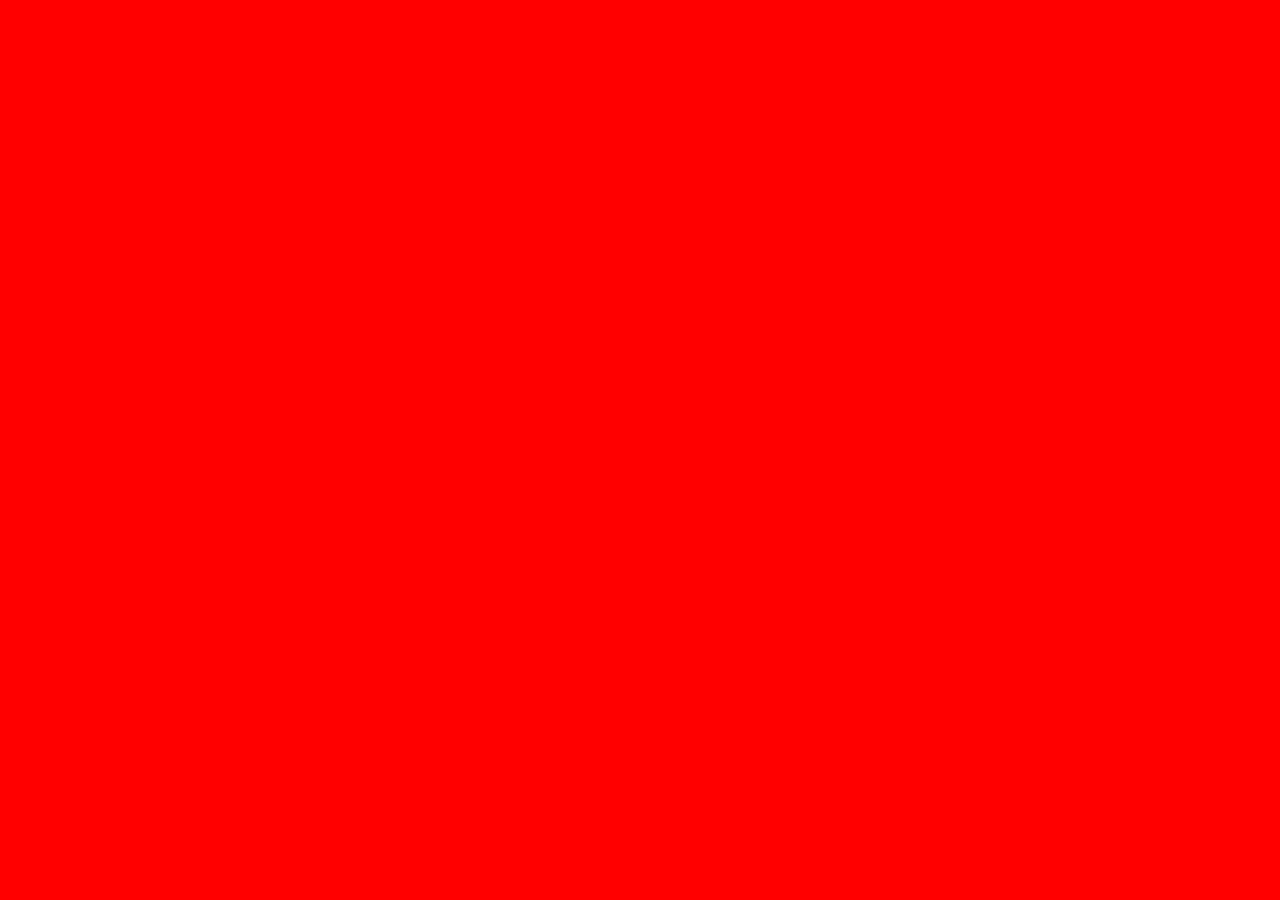
==== task2/index.html @ cc52eb63 "task1 completed" ====
<!DOCTYPE html>
<html lang="en">

    <head>
        <meta charset="UTF-8">
        <meta name="viewport" content="width=device-width, initial-scale=1.0">
        <link rel="stylesheet" type="text/css" href="./styles.css">
        <title>Task2</title>
    </head>

    <body>

    </body>

</html>
---- task2/styles.css ----
* {
    background-color: red;
}
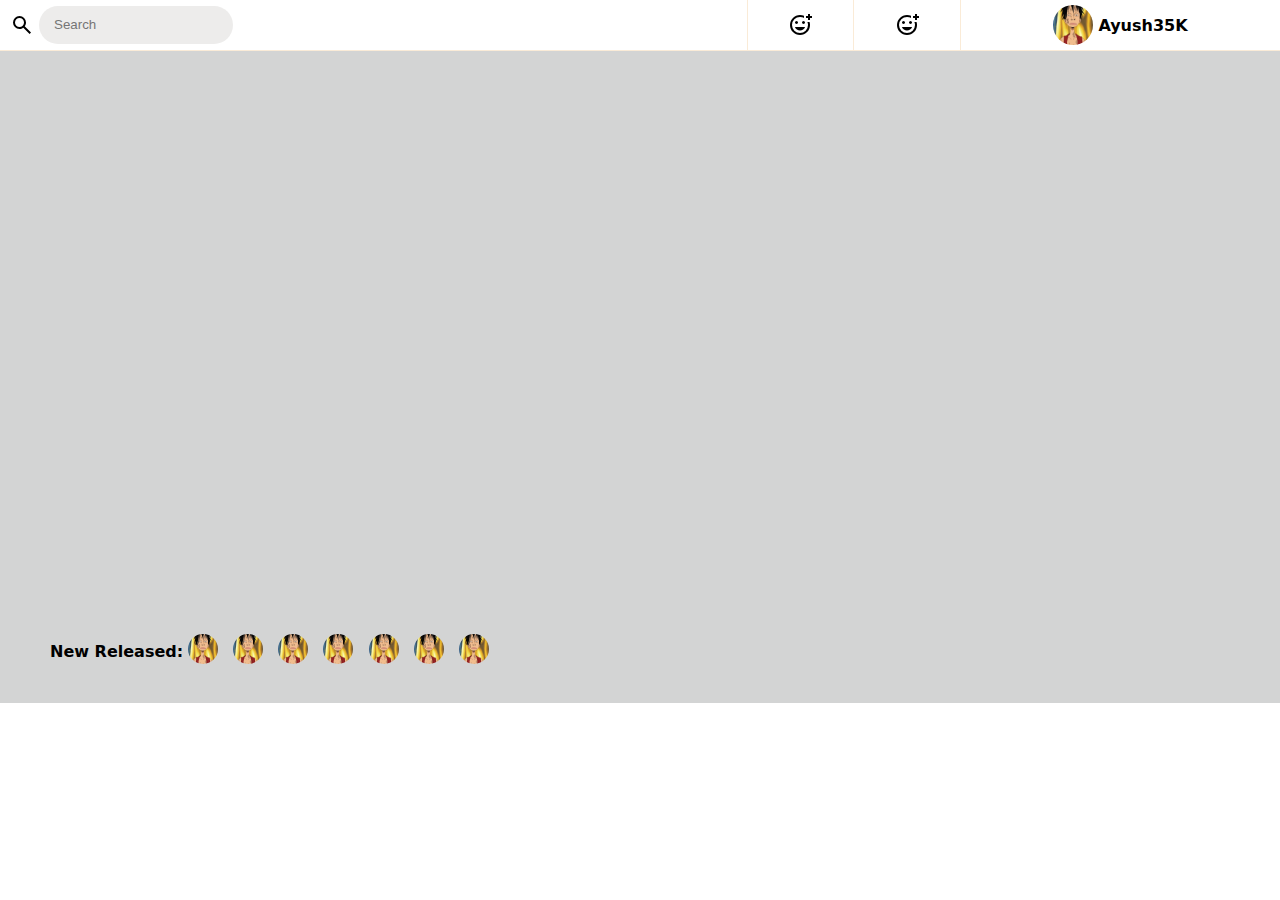
==== commit a5d61a2a: "commit;" ====
--- a/task2/index.html
+++ b/task2/index.html
@@ -9,7 +9,42 @@
     </head>
 
     <body>
+        <nav>
+            <span class="search">
+                <img src="search.svg" alt="">
+                <input type="text" placeholder="Search" />
+            </span>
+            <span class="notifications">
+                <img src="icon.svg" alt="">
+            </span>
+            <span class="settings">
+                <img src="icon.svg" alt="">
+            </span>
+            <span class="user">
+                <img id="profile" src="luffy.jpg" alt="">
+                <h4>Ayush35K</h4>
+            </span>
+        </nav>
 
+        <div class="main">
+            <div class="upper">
+
+            </div>
+
+            <div class="lower">
+                <h4>New Released: </h4>
+                <span class="releases">
+                    <img src="luffy.jpg" alt="">
+                    <img src="luffy.jpg" alt="">
+                    <img src="luffy.jpg" alt="">
+                    <img src="luffy.jpg" alt="">
+                    <img src="luffy.jpg" alt="">
+                    <img src="luffy.jpg" alt="">
+                    <img src="luffy.jpg" alt="">
+                </span>
+            </div>
+
+        </div>
     </body>
 
 </html>
--- a/task2/styles.css
+++ b/task2/styles.css
@@ -1,3 +1,115 @@
 * {
-    background-color: red;
+    margin: 0px;
+}
+
+html,
+body {
+    width: 100vw;
+    font-family: system-ui, -apple-system, BlinkMacSystemFont, 'Segoe UI', Roboto, Oxygen, Ubuntu, Cantarell, 'Open Sans', 'Helvetica Neue', sans-serif;
+}
+
+nav {
+    height: 50px;
+    width: 100%;
+    display: grid;
+    /* background-color: antiquewhite; */
+    grid-template-columns: 7fr 1fr 1fr 3fr;
+    border-collapse: collapse;
+    border-bottom: 1px solid antiquewhite;
+}
+
+nav>span {
+    display: flex;
+    flex-direction: row;
+    justify-content: center;
+    align-items: center;
+    padding: 2px 10px;
+    border-left: 1px solid antiquewhite;
+}
+
+.search {
+    justify-self: start;
+    gap: 5px;
+    border: none;
+}
+
+.search input {
+    border: none;
+    outline: none;
+    border-radius: 30px;
+    height: 80%;
+    padding-left: 15px;
+    background-color: #edeceb;
+}
+
+.user {
+    display: flex;
+    flex-direction: row;
+    gap: 5px;
+}
+
+.user h4 {
+    font-family: system-ui, -apple-system, BlinkMacSystemFont, 'Segoe UI', Roboto, Oxygen, Ubuntu, Cantarell, 'Open Sans', 'Helvetica Neue', sans-serif;
+}
+
+.user #profile {
+    width: 40px;
+    height: 40px;
+    border-radius: 50%;
+}
+
+
+
+
+
+
+
+
+
+.main {
+    box-sizing: border-box;
+    padding: 30px 50px;
+    width: 100%;
+    height: 100%;
+    display: grid;
+    background-color: rgb(211, 212, 212);
+    grid-template-rows: 12fr 1fr;
+    gap: 20px;
+}
+
+.main .upper {
+    grid-template-columns: 1fr 1fr 1fr 1fr;
+    gap: 20px;
+}
+
+
+
+
+
+
+
+
+
+
+
+
+
+
+
+
+
+
+.main .lower {
+    overflow: hidden;
+    display: flex;
+    flex-direction: row;
+    justify-content: start;
+    align-items: center;
+}
+
+.main .lower .releases img {
+    width: 30px;
+    height: 30px;
+    border-radius: 50%;
+    margin: 5px;
 }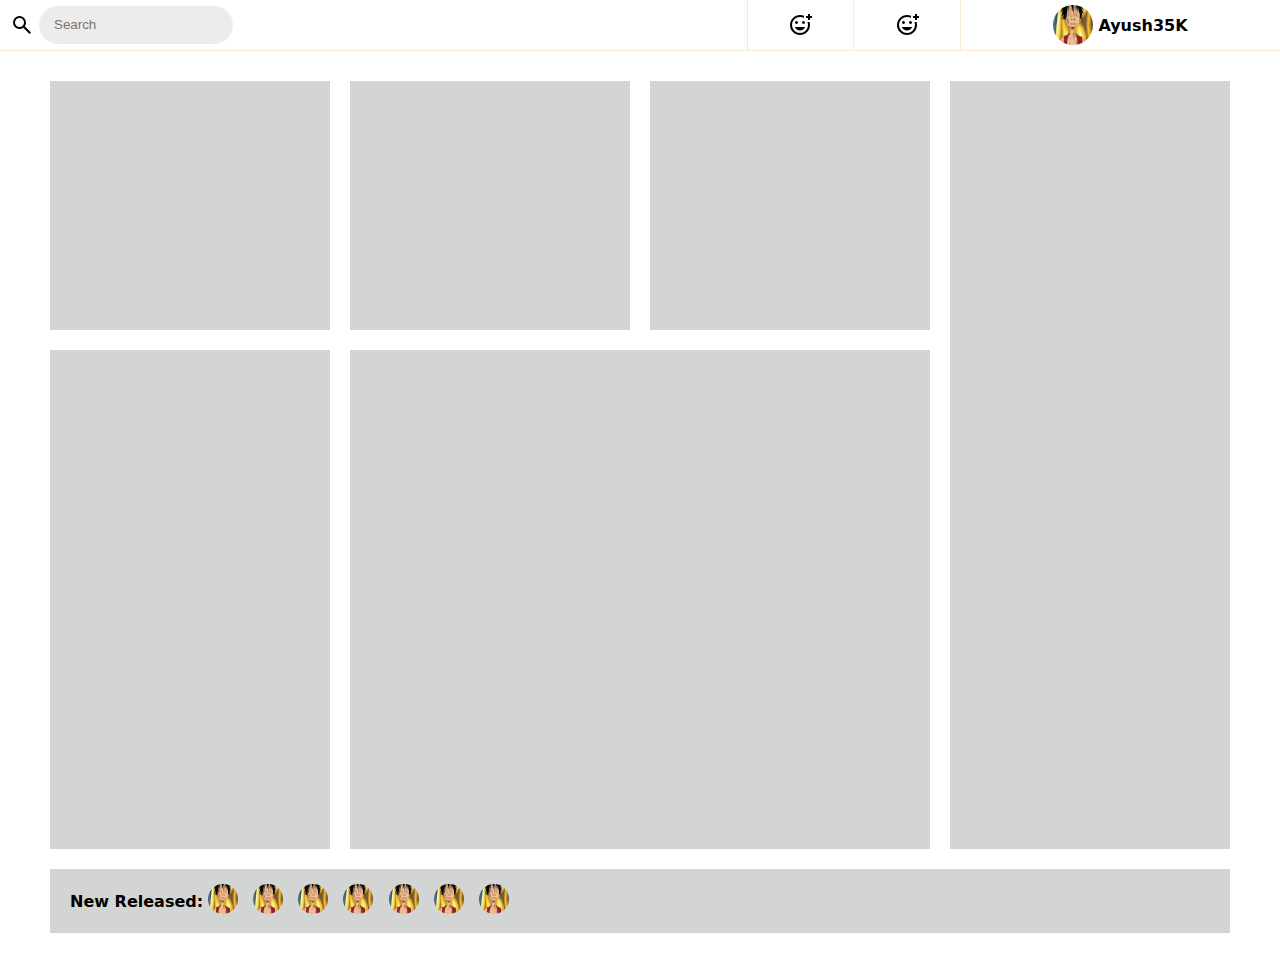
==== commit 36018bd8: "task2" ====
--- a/task2/index.html
+++ b/task2/index.html
@@ -28,7 +28,12 @@
 
         <div class="main">
             <div class="upper">
-
+                <div class="card"></div>
+                <div class="card"></div>
+                <div class="card"></div>
+                <div class="right"></div>
+                <div class="left"></div>
+                <div class="middle"></div>
             </div>
 
             <div class="lower">
--- a/task2/styles.css
+++ b/task2/styles.css
@@ -72,14 +72,33 @@
     width: 100%;
     height: 100%;
     display: grid;
-    background-color: rgb(211, 212, 212);
     grid-template-rows: 12fr 1fr;
     gap: 20px;
 }
 
 .main .upper {
+    display: grid;
     grid-template-columns: 1fr 1fr 1fr 1fr;
+    grid-template-rows: 1fr 2fr;
     gap: 20px;
+}
+
+
+.main .upper>div {
+    background-color: rgb(211, 212, 212);
+}
+
+.main .upper .right {
+    grid-row: span 2;
+}
+
+.main .upper .left {
+    grid-row: span 1;
+}
+
+.main .upper .middle {
+    grid-row: span 1;
+    grid-column: span 2;
 }
 
 
@@ -97,14 +116,14 @@
 
 
 
-
-
 .main .lower {
+    background-color: rgb(211, 212, 212);
     overflow: hidden;
     display: flex;
     flex-direction: row;
     justify-content: start;
     align-items: center;
+    padding: 10px 20px;
 }
 
 .main .lower .releases img {
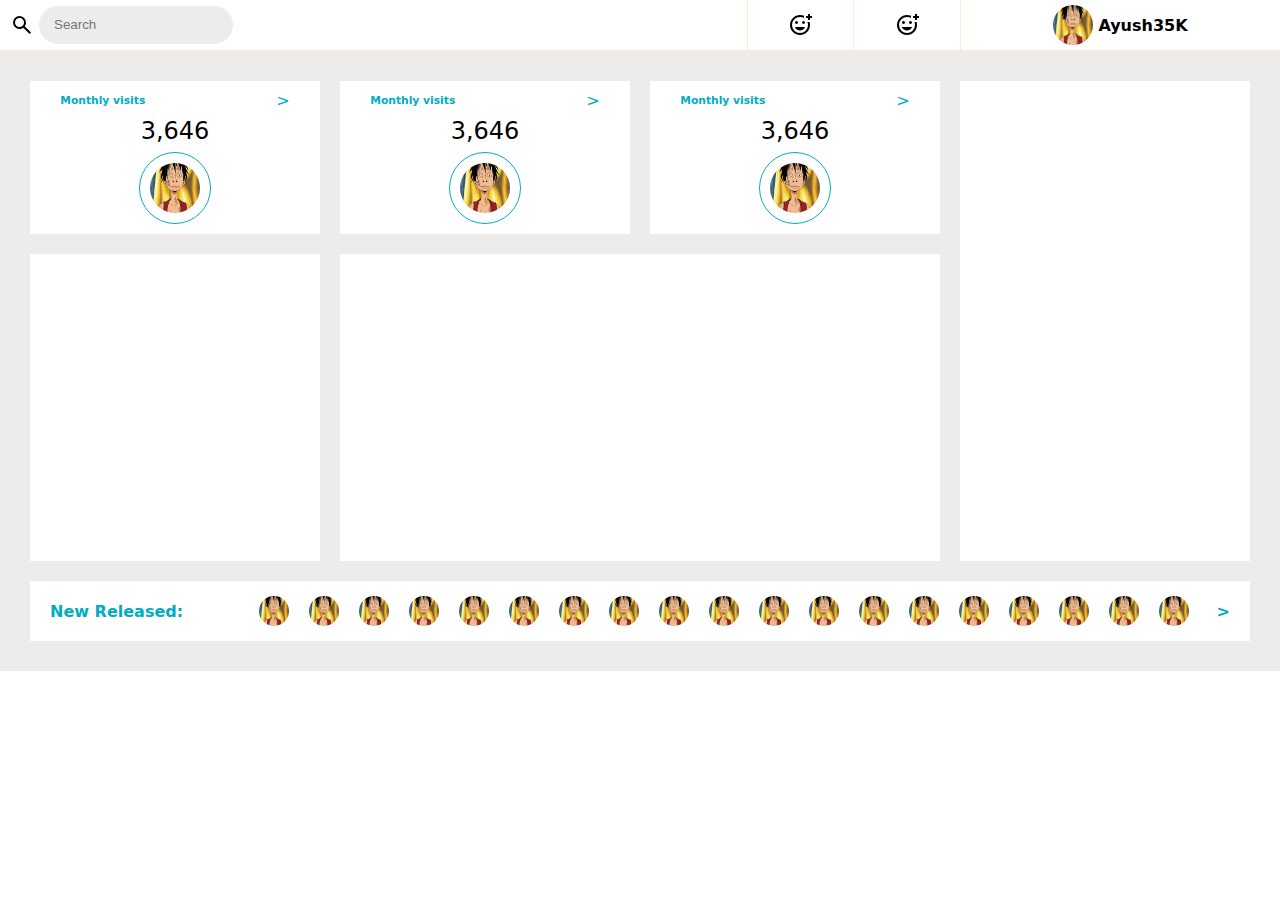
==== commit 52912eeb: "task2 commit" ====
--- a/task2/index.html
+++ b/task2/index.html
@@ -28,10 +28,37 @@
 
         <div class="main">
             <div class="upper">
-                <div class="card"></div>
-                <div class="card"></div>
-                <div class="card"></div>
-                <div class="right"></div>
+                <div class="card">
+                    <span class="header">
+                        <h6>Monthly visits</h6>
+                        <span>></span>
+                    </span>
+                    <h2>3,646</h2>
+                    <img src="luffy.jpg" alt="">
+                </div>
+                <div class="card">
+                    <span class="header">
+                        <h6>Monthly visits</h6>
+                        <span>></span>
+                    </span>
+                    <h2>3,646</h2>
+                    <img src="luffy.jpg" alt="">
+                </div>
+                <div class="card">
+                    <span class="header">
+                        <h6>Monthly visits</h6>
+                        <span>></span>
+                    </span>
+                    <h2>3,646</h2>
+                    <img src="luffy.jpg" alt="">
+                </div>
+
+
+                <div class="right">
+
+                </div>
+
+
                 <div class="left"></div>
                 <div class="middle"></div>
             </div>
@@ -46,7 +73,28 @@
                     <img src="luffy.jpg" alt="">
                     <img src="luffy.jpg" alt="">
                     <img src="luffy.jpg" alt="">
+                    <img src="luffy.jpg" alt="">
+                    <img src="luffy.jpg" alt="">
+                    <img src="luffy.jpg" alt="">
+                    <img src="luffy.jpg" alt="">
+                    <img src="luffy.jpg" alt="">
+                    <img src="luffy.jpg" alt="">
+                    <img src="luffy.jpg" alt="">
+                    <img src="luffy.jpg" alt="">
+                    <img src="luffy.jpg" alt="">
+                    <img src="luffy.jpg" alt="">
+                    <img src="luffy.jpg" alt="">
+                    <img src="luffy.jpg" alt="">
+                    <img src="luffy.jpg" alt="">
+                    <img src="luffy.jpg" alt="">
+                    <img src="luffy.jpg" alt="">
+                    <img src="luffy.jpg" alt="">
+                    <img src="luffy.jpg" alt="">
+                    <img src="luffy.jpg" alt="">
+                    <img src="luffy.jpg" alt="">
+                    <img src="luffy.jpg" alt="">
                 </span>
+                <h4>></h4>
             </div>
 
         </div>
--- a/task2/styles.css
+++ b/task2/styles.css
@@ -4,7 +4,7 @@
 
 html,
 body {
-    width: 100vw;
+    width: 100%;
     font-family: system-ui, -apple-system, BlinkMacSystemFont, 'Segoe UI', Roboto, Oxygen, Ubuntu, Cantarell, 'Open Sans', 'Helvetica Neue', sans-serif;
 }
 
@@ -68,12 +68,13 @@
 
 .main {
     box-sizing: border-box;
-    padding: 30px 50px;
+    padding: 30px 30px;
     width: 100%;
     height: 100%;
     display: grid;
-    grid-template-rows: 12fr 1fr;
+    grid-template-rows: 8fr 1fr;
     gap: 20px;
+    background-color: #edeceb;
 }
 
 .main .upper {
@@ -85,7 +86,7 @@
 
 
 .main .upper>div {
-    background-color: rgb(211, 212, 212);
+    background-color: white;
 }
 
 .main .upper .right {
@@ -117,13 +118,25 @@
 
 
 .main .lower {
-    background-color: rgb(211, 212, 212);
+    background-color: white;
     overflow: hidden;
-    display: flex;
-    flex-direction: row;
+    display: grid;
+    grid-template-columns: 20fr 100fr 1fr;
     justify-content: start;
     align-items: center;
     padding: 10px 20px;
+    gap: 15px;
+}
+
+.lower .releases {
+    display: flex;
+    gap: 10px;
+    align-items: center;
+    overflow-x: hidden;
+}
+
+.lower h4 {
+    color: #00acc1;
 }
 
 .main .lower .releases img {
@@ -131,4 +144,40 @@
     height: 30px;
     border-radius: 50%;
     margin: 5px;
+}
+
+
+
+
+
+
+.upper>div {
+    display: flex;
+    flex-direction: column;
+    align-items: center;
+    padding: 10px 10px;
+    justify-content: space-between;
+    overflow-x: hidden;
+    overflow-y: auto;
+}
+
+.card h2 {
+    font-weight: normal;
+}
+
+.card img {
+    width: 50px;
+    height: 50px;
+    border-radius: 50%;
+    border: 1px solid #00acc1;
+    padding: 10px;
+}
+
+.card .header {
+    color: #00acc1;
+    display: flex;
+    flex-direction: row;
+    justify-content: space-between;
+    align-items: center;
+    width: 85%;
 }